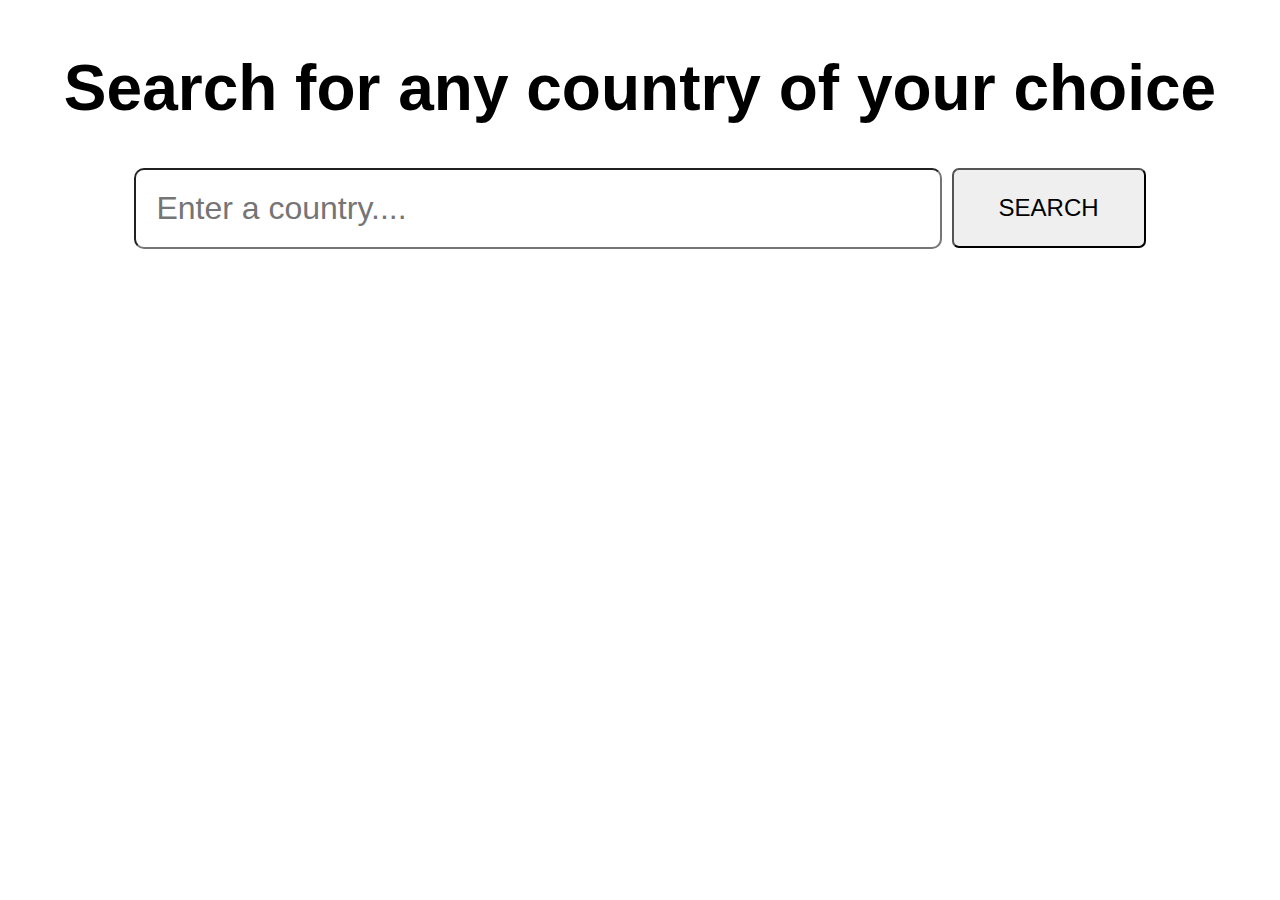
==== countrySearch2/index.html @ dffb1712 "add search feature" ====
<!DOCTYPE html>
<html lang="en">
  <head>
    <meta charset="UTF-8" />
    <meta http-equiv="X-UA-Compatible" content="IE=edge" />
    <meta name="viewport" content="width=device-width, initial-scale=1.0" />
    <title>Another Country Search</title>
    <link rel="stylesheet" href="style.css" />
  </head>
  <body>
    <div class="container">
      <h1 class="title">Search for any country of your choice</h1>
      <div class="query">
        <input type="text" id="search" placeholder="Enter a country...." />
        <button id="btn">SEARCH</button>
      </div>
      <div class="results"></div>
    </div>
    <script src="script.js"></script>
  </body>
</html>
---- countrySearch2/style.css ----
.container {
  box-sizing: border-box;
  padding: 0;
  font-family: "Trebuchet MS", "Lucida Sans Unicode", "Lucida Grande",
    "Lucida Sans", Arial, sans-serif;
  font-size: 32px;
  display: flex;
  flex-direction: column;
  justify-content: center;
  align-items: center;
}

.title {
  text-align: center;
}

.query {
  gap: 10px;
  display: flex;
  width: 80%;
  justify-content: space-between;
  align-items: center;
}

button {
  padding: 24px 45px;
  border-radius: 7px;
  font-size: 24px;
}

input {
  width: 80%;
  padding: 20px;
  border-radius: 10px;
  font-size: 32px;
}

input[placeholder~="Enter"] {
  /* font-style: italic; */
  font-size: 32px;
}

.country-container {
  display: flex;
  flex-direction: row;
  gap: 20px;
  justify-content: center;
  align-items: center;
}
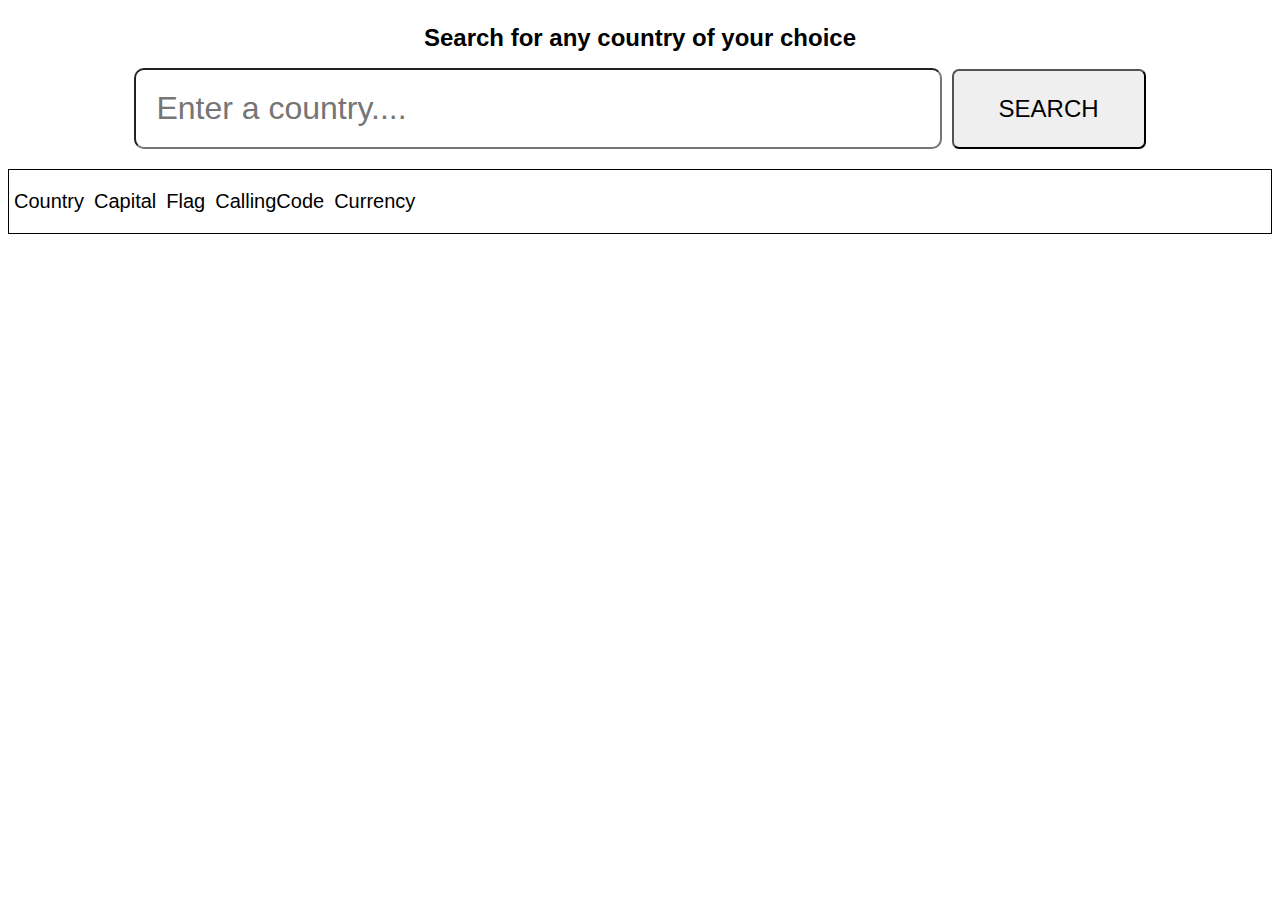
==== commit 085a1d8c: "update styling" ====
--- a/countrySearch2/index.html
+++ b/countrySearch2/index.html
@@ -14,7 +14,17 @@
         <input type="text" id="search" placeholder="Enter a country...." />
         <button id="btn">SEARCH</button>
       </div>
-      <div class="results"></div>
+      <div class="results">
+        <div class="heading">
+          <p class="name">Country</p>
+          <p class="name">Capital</p>
+          <!-- <p class="name">Denonym</p> -->
+          <!-- <p class="name">TimeZone</p> -->
+          <p class="name">Flag</p>
+          <p class="name">CallingCode</p>
+          <p class="name">Currency</p>
+        </div>
+      </div>
     </div>
     <script src="script.js"></script>
   </body>
--- a/countrySearch2/style.css
+++ b/countrySearch2/style.css
@@ -12,38 +12,105 @@
 
 .title {
   text-align: center;
+  font-size: 24px;
 }
 
 .query {
-  gap: 10px;
+  width: 100%;
   display: flex;
-  width: 80%;
+  flex-direction: row;
   justify-content: space-between;
   align-items: center;
+  gap: 5px;
+}
+
+input {
+  width: 75%;
+  padding: 10px;
 }
 
 button {
-  padding: 24px 45px;
-  border-radius: 7px;
-  font-size: 24px;
+  padding: 10px;
 }
 
-input {
-  width: 80%;
-  padding: 20px;
-  border-radius: 10px;
-  font-size: 32px;
+.results {
+  width: 100%;
+  margin-top: 20px;
 }
 
-input[placeholder~="Enter"] {
-  /* font-style: italic; */
-  font-size: 32px;
+.heading {
+  /* width: 100%; */
+  /* display: flex;
+  flex-direction: row;
+  align-items: center;
+  justify-content: space-between;
+  gap: 8px;
+  border: 1px solid black;
+  padding: 0 5px; */
+  display: flex;
+  flex-direction: row;
+  align-items: center;
+  gap: 10px;
+  border: 1px solid black;
+  padding: 0 5px;
+}
+
+.name {
+  font-size: 20px;
+  text-align: center;
 }
 
 .country-container {
   display: flex;
   flex-direction: row;
-  gap: 20px;
-  justify-content: center;
   align-items: center;
+  gap: 10px;
+  border: 1px solid black;
+  padding: 0 5px;
 }
+
+.country-container > * {
+  font-size: 20px;
+  /* border-right: 1px solid black; */
+}
+
+.img {
+  width: 35px;
+  height: 35px;
+}
+
+@media (min-width: 768px) {
+  .query {
+    gap: 10px;
+    display: flex;
+    width: 80%;
+    justify-content: space-between;
+    align-items: center;
+  }
+
+  button {
+    padding: 24px 45px;
+    border-radius: 7px;
+    font-size: 24px;
+  }
+
+  input {
+    width: 80%;
+    padding: 20px;
+    border-radius: 10px;
+    font-size: 32px;
+  }
+
+  input[placeholder~="Enter"] {
+    /* font-style: italic; */
+    font-size: 32px;
+  }
+
+  .country-container {
+    display: flex;
+    flex-direction: row;
+    gap: 20px;
+    justify-content: center;
+    align-items: center;
+  }
+}
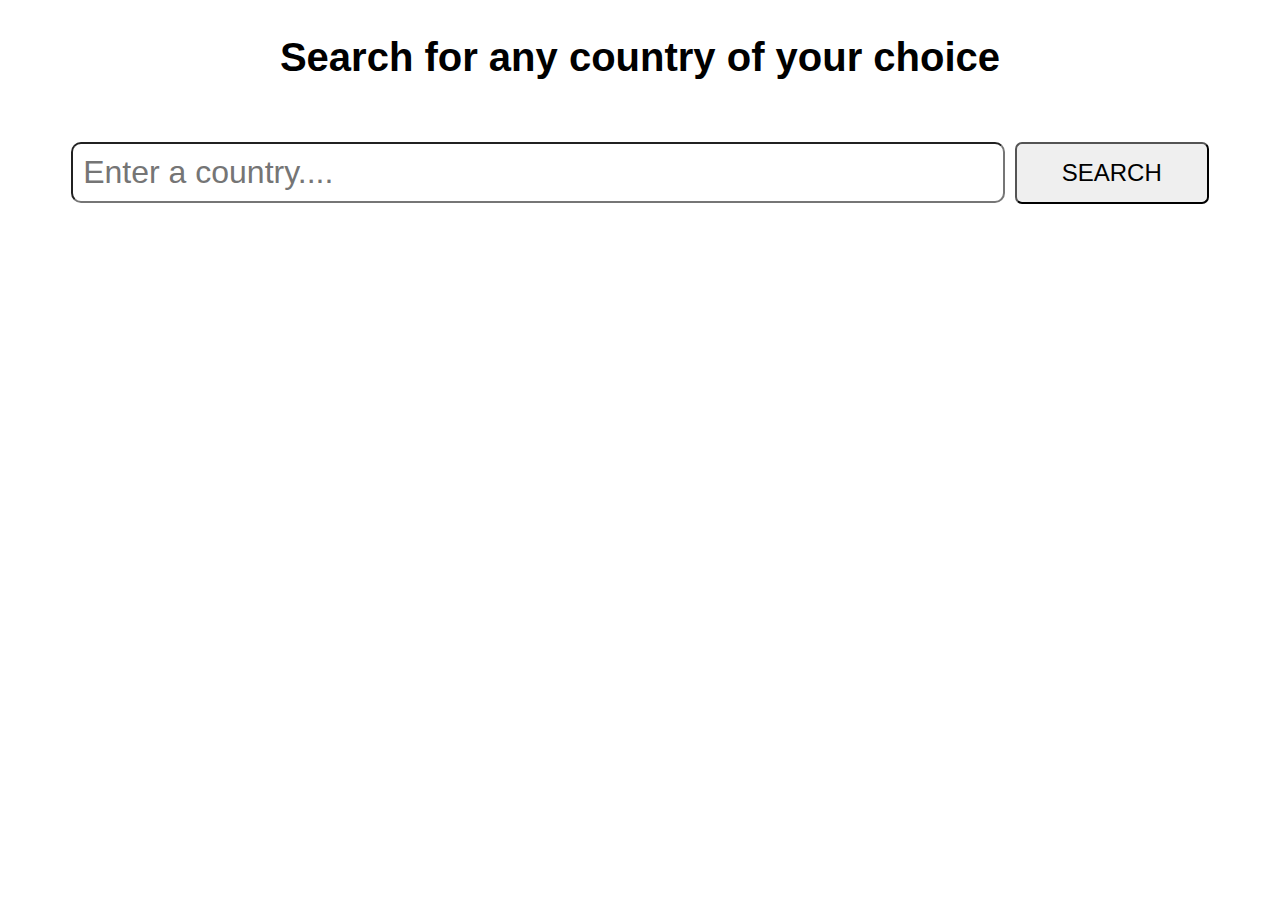
==== commit 64733bd3: "refactor styling for query results" ====
--- a/countrySearch2/index.html
+++ b/countrySearch2/index.html
@@ -15,15 +15,18 @@
         <button id="btn">SEARCH</button>
       </div>
       <div class="results">
-        <div class="heading">
-          <p class="name">Country</p>
-          <p class="name">Capital</p>
-          <!-- <p class="name">Denonym</p> -->
-          <!-- <p class="name">TimeZone</p> -->
-          <p class="name">Flag</p>
-          <p class="name">CallingCode</p>
-          <p class="name">Currency</p>
-        </div>
+        <table class="table">
+          <thead class="head">
+            <tr>
+              <th class="items">Country</th>
+              <th class="items">Capital</th>
+              <th class="items">Flag</th>
+              <th class="items">CallingCode</th>
+              <th class="items">Currency</th>
+            </tr>
+          </thead>
+          <tbody class="body"></tbody>
+        </table>
       </div>
     </div>
     <script src="script.js"></script>
--- a/countrySearch2/style.css
+++ b/countrySearch2/style.css
@@ -36,23 +36,25 @@
 .results {
   width: 100%;
   margin-top: 20px;
+  overflow: auto;
+  font-size: 16px;
 }
 
-.heading {
-  /* width: 100%; */
-  /* display: flex;
-  flex-direction: row;
-  align-items: center;
-  justify-content: space-between;
-  gap: 8px;
+.table {
   border: 1px solid black;
-  padding: 0 5px; */
-  display: flex;
-  flex-direction: row;
-  align-items: center;
-  gap: 10px;
+  border-collapse: collapse;
+  display: none;
+}
+
+.head {
+  background-color: #dfe2e2;
   border: 1px solid black;
-  padding: 0 5px;
+}
+
+.items {
+  text-align: center;
+  border: 1px solid black;
+  padding: 10px;
 }
 
 .name {
@@ -60,57 +62,46 @@
   text-align: center;
 }
 
-.country-container {
-  display: flex;
-  flex-direction: row;
-  align-items: center;
-  gap: 10px;
-  border: 1px solid black;
-  padding: 0 5px;
-}
-
-.country-container > * {
-  font-size: 20px;
-  /* border-right: 1px solid black; */
-}
-
-.img {
+.flag > img {
   width: 35px;
   height: 35px;
 }
 
 @media (min-width: 768px) {
+  .title {
+    font-size: 40px;
+  }
+
   .query {
     gap: 10px;
     display: flex;
-    width: 80%;
+    width: 90%;
+    margin: 35px 0;
     justify-content: space-between;
     align-items: center;
   }
 
   button {
-    padding: 24px 45px;
+    padding: 15px 45px;
     border-radius: 7px;
     font-size: 24px;
   }
 
   input {
     width: 80%;
-    padding: 20px;
+    padding: 10px;
     border-radius: 10px;
     font-size: 32px;
   }
 
-  input[placeholder~="Enter"] {
-    /* font-style: italic; */
-    font-size: 32px;
+  .results {
+    display: flex;
+    justify-content: center;
+    align-items: center;
+    font-size: 24px;
   }
 
-  .country-container {
-    display: flex;
-    flex-direction: row;
-    gap: 20px;
-    justify-content: center;
-    align-items: center;
+  .table {
+    width: 90%;
   }
 }
